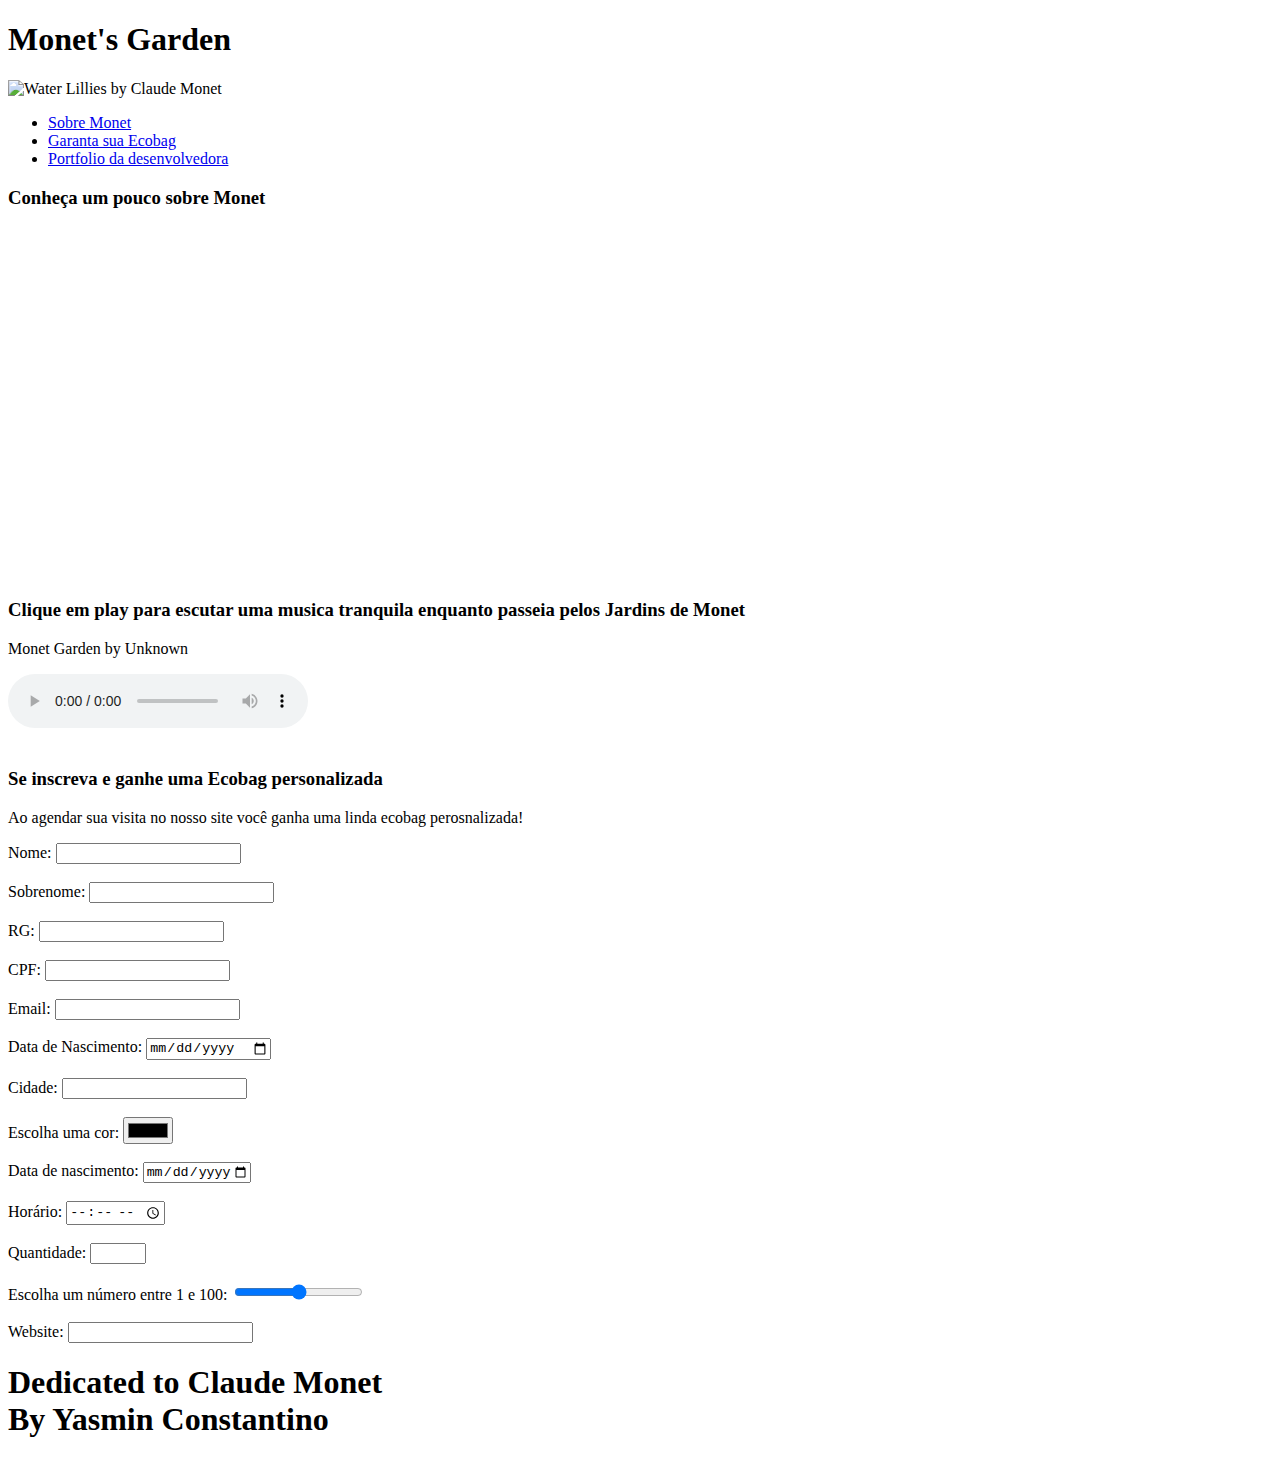
==== index.html @ 8d3070b6 "modified:   index.html" ====
<!DOCTYPE html>
<html lang="en">
<head>
    <meta charset="UTF-8">
    <meta name="viewport" content="width=device-width, initial-scale=1.0">
    <meta name="author" content="Yasmin Constantino">
    <meta name="date" content="2024-10-28">
    <title>MOnet's Garden</title>
    <link rel="stylesheet" href="style.css">
</head>
<body>
    <header >
        <div class="lilHead">        
            <h1>Monet's Garden</h1>
            <img id="lillies" src="WaterLillies.jpeg" alt="Water Lillies by Claude Monet">
        </div>
        <nav>
            <ul>
                <li><a href="#about">Sobre <span>Monet</span></a></li>
                <li><a href="#ecoBag">Garanta sua <span>Ecobag</span></a></li>
                <li><a href="https://yasminconstantino.github.io/newPortfolio/">Portfolio da desenvolvedora</a></li>
              </ul>
        </nav>
    </header>
    <section >
        <article id="about">
            <h3>Conheça um pouco sobre <span>Monet</span></h3>
            <iframe width="560" height="315" src="https://www.youtube.com/embed/fNYtIjeE3J8?si=aQbICYxyrgwA0Jl3" title="YouTube video player" frameborder="0" allow="accelerometer; autoplay; clipboard-write; encrypted-media; gyroscope; picture-in-picture; web-share" referrerpolicy="strict-origin-when-cross-origin" allowfullscreen></iframe>
            <p></p>
        </article>
    </section>
    <aside>
        <img src="" alt="">
        <h3>Clique em <span>play</span> para escutar uma musica tranquila enquanto passeia pelos <span>Jardins de Monet</span></h3>
        <p>Monet Garden by Unknown</p>
        <audio controls>
            <source src="MonetGarden.mp3" type="audio/mpeg"> Your browser does not support the audio element.
        </audio>
    </aside>
    <section class="lilForm" id="ecoBag">
        <img src="" alt="">
        <form action="">
            <div>
                <h3>Se inscreva e ganhe uma <span>Ecobag personalizada</span></h3>
                <p>Ao agendar sua visita no nosso site você ganha uma linda ecobag perosnalizada!</p>
            </div>
            <label for="nome">Nome:</label>
            <input type="text" id="nome" name="nome" required><br><br>
    
            <label for="sobrenome">Sobrenome:</label>
            <input type="text" id="sobrenome" name="sobrenome"><br><br>
    
            <label for="rg">RG:</label>
            <input type="text" id="rg" name="rg"><br><br>
    
            <label for="cpf">CPF:</label>
            <input type="text" id="cpf" name="cpf" pattern="\d{3}\.\d{3}\.\d{3}-\d{2}"><br><br>
    
            <label for="email">Email:</label>
            <input type="email" id="email" name="email" required><br><br>
    
            <label for="nascimento">Data de Nascimento:</label>
            <input type="date" id="nascimento" name="nascimento"><br><br>
    
            <label for="cidade">Cidade:</label>
            <input list="cidades" name="cidade" id="cidade">
            <datalist id="cidades">
                <option value="São Paulo">
                <option value="Rio de Janeiro">
                <option value="Belo Horizonte">
                <option value="Salvador">
                <option value="Brasília">
            </datalist><br><br>
    
            <label for="color">Escolha uma cor:</label>
            <input type="color" id="color" name="color"><br><br>
    
            <label for="birthday">Data de nascimento:</label>
            <input type="date" id="birthday" name="bday" min="1900-01-01" max="2004-12-31"><br><br>
    
            <label for="appt">Horário:</label>
            <input type="time" id="appt" name="appt"><br><br>
    
            <label for="quantity">Quantidade:</label>
            <input type="number" id="quantity" name="quantity" min="1" max="10"><br><br>
    
            <label for="range">Escolha um número entre 1 e 100:</label>
            <input type="range" id="range" name="range" min="1" max="100"><br><br>
    
            <label for="website">Website:</label>
            <input type="url" id="website" name="website">

        </form>
    </section>
    <footer>
        <h1 id="down">Dedicated to Claude Monet <br> <span>By Yasmin Constantino</span></h1>
    </footer>
</body>
</html>
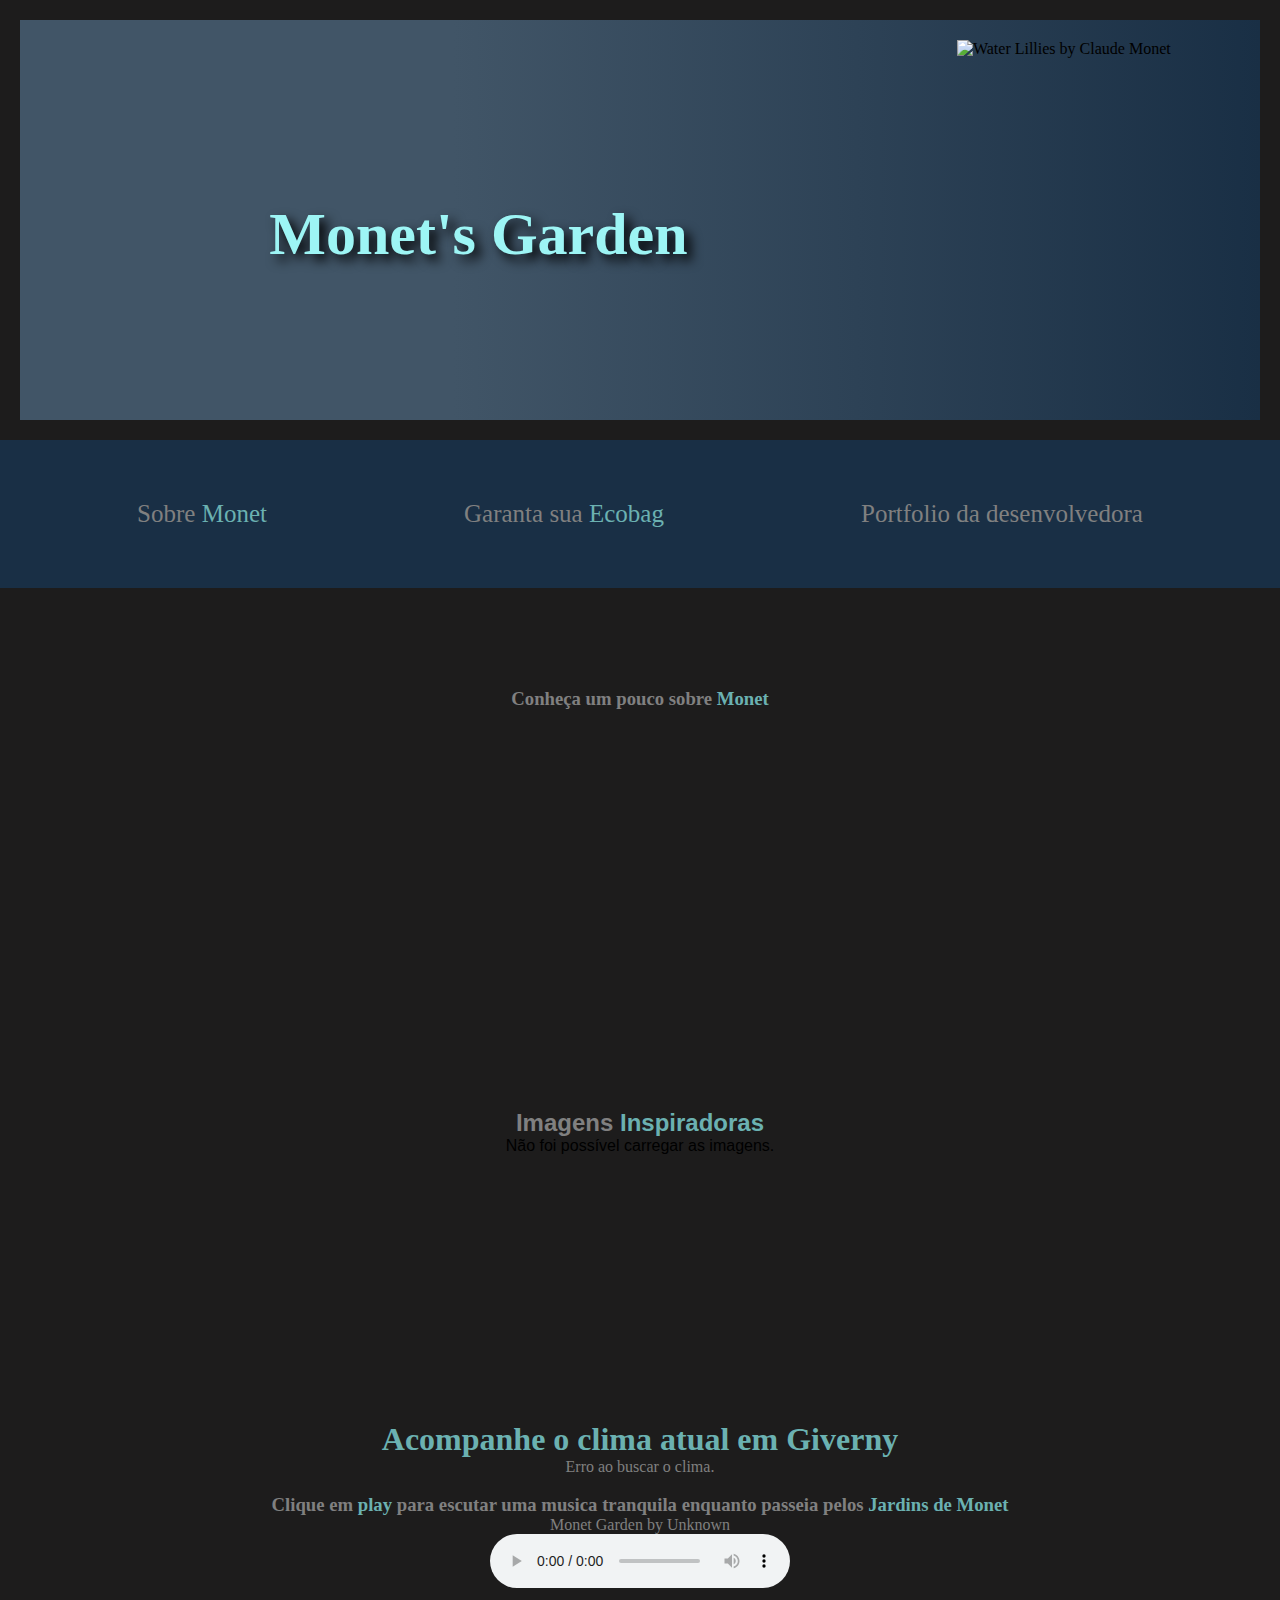
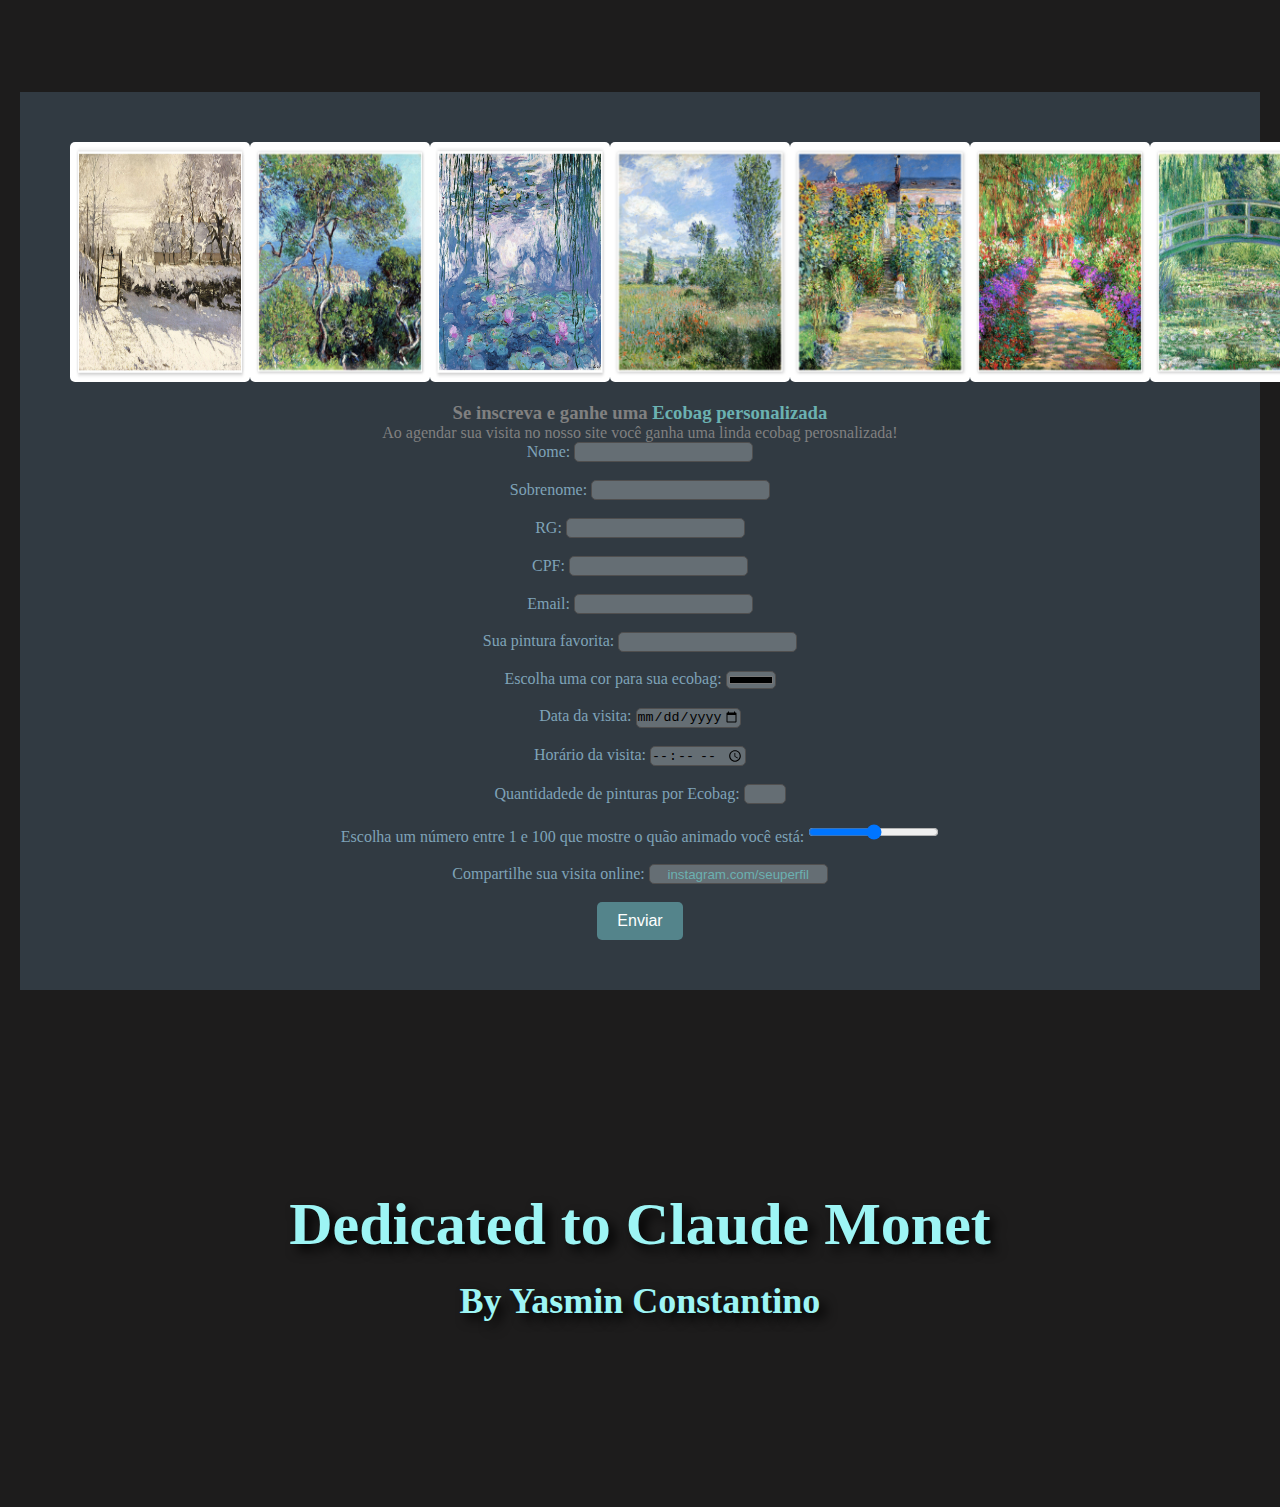
==== commit 62007d69: "new file:   APega.jpg 	new file:   Bordighera.jpg 	new file:   "Nen\303\272fares.jpg" 	new file:   "" ====
--- a/index.html
+++ b/index.html
@@ -5,7 +5,7 @@
     <meta name="viewport" content="width=device-width, initial-scale=1.0">
     <meta name="author" content="Yasmin Constantino">
     <meta name="date" content="2024-10-28">
-    <title>MOnet's Garden</title>
+    <title>Monet's Garden</title>
     <link rel="stylesheet" href="style.css">
 </head>
 <body>
@@ -25,12 +25,22 @@
     <section >
         <article id="about">
             <h3>Conheça um pouco sobre <span>Monet</span></h3>
-            <iframe width="560" height="315" src="https://www.youtube.com/embed/fNYtIjeE3J8?si=aQbICYxyrgwA0Jl3" title="YouTube video player" frameborder="0" allow="accelerometer; autoplay; clipboard-write; encrypted-media; gyroscope; picture-in-picture; web-share" referrerpolicy="strict-origin-when-cross-origin" allowfullscreen></iframe>
-            <p></p>
+            <iframe width="560" height="315" src="https://www.youtube.com/embed/fNYtIjeE3J8?si=aQbICYxyrgwA0Jl3" title="YouTube video player" frameborder="0" allow="accelerometer; autoplay; clipboard-write; encrypted-media; gyroscope; picture-in-picture;" referrerpolicy="strict-origin-when-cross-origin" allowfullscreen></iframe>
+            <br>
+            <section id="imageGallery">
+                <h2>Imagens <span>Inspiradoras</span></h2>
+                <div id="imagesContainer">Carregando imagens...</div>
+            </section>
+                     
+            <br>
         </article>
     </section>
     <aside>
         <img src="" alt="">
+        <br>
+        <h1>Acompanhe o clima atual em <span>Giverny</span></h1>
+        <p id="weather">Carregando...</p>
+        <br>
         <h3>Clique em <span>play</span> para escutar uma musica tranquila enquanto passeia pelos <span>Jardins de Monet</span></h3>
         <p>Monet Garden by Unknown</p>
         <audio controls>
@@ -38,7 +48,15 @@
         </audio>
     </aside>
     <section class="lilForm" id="ecoBag">
-        <img src="" alt="">
+        <div class="my-image-gallery">
+            <img src="APega.jpg" alt="A Pega" class="thumbnail">
+            <img src="Bordighera.jpg" alt="Bordighera" class="thumbnail">
+            <img src="Nenúfares.jpg" alt="Nenúfares" class="thumbnail">
+            <img src="OCaminhoAtravésDasPapoilas.jpg" alt="O Caminho Através Das Papoilas" class="thumbnail">
+            <img src="OJardimDoArtistaEmVétheuil.jpg" alt="O Jardim Do Artista Em Vétheuil" class="thumbnail">
+            <img src="UmCaminhoNoJardimDeMonet.jpg" alt="Um Caminho No Jardim De Monet" class="thumbnail">
+            <img src="WaterLiliesAndTheJapaneseBridge.jpg" alt="Water Lilies And The Japanese Bridge" class="thumbnail">
+        </div>
         <form action="">
             <div>
                 <h3>Se inscreva e ganhe uma <span>Ecobag personalizada</span></h3>
@@ -59,41 +77,46 @@
             <label for="email">Email:</label>
             <input type="email" id="email" name="email" required><br><br>
     
-            <label for="nascimento">Data de Nascimento:</label>
-            <input type="date" id="nascimento" name="nascimento"><br><br>
-    
-            <label for="cidade">Cidade:</label>
-            <input list="cidades" name="cidade" id="cidade">
-            <datalist id="cidades">
-                <option value="São Paulo">
-                <option value="Rio de Janeiro">
-                <option value="Belo Horizonte">
-                <option value="Salvador">
-                <option value="Brasília">
+            <label for="pintura">Sua pintura favorita:</label>
+            <input list="pinturas" name="pintura" id="pintura">
+            <datalist id="pinturas">
+                <option value="A Pega">
+                <option value="Bordighera">
+                <option value="Nenúfares">
+                <option value="O Caminho Através Das Papoilas">
+                <option value="O Jardim Do Artista Em Vétheuil">
+                <option value="Um Caminho No Jardim De Monet">
+                <option value="Water Lilies And The Japanese Bridge">
             </datalist><br><br>
     
-            <label for="color">Escolha uma cor:</label>
+            <label for="color">Escolha uma cor para sua ecobag:</label>
             <input type="color" id="color" name="color"><br><br>
     
-            <label for="birthday">Data de nascimento:</label>
+            <label for="birthday">Data da visita:</label>
             <input type="date" id="birthday" name="bday" min="1900-01-01" max="2004-12-31"><br><br>
     
-            <label for="appt">Horário:</label>
+            <label for="appt">Horário da visita:</label>
             <input type="time" id="appt" name="appt"><br><br>
     
-            <label for="quantity">Quantidade:</label>
-            <input type="number" id="quantity" name="quantity" min="1" max="10"><br><br>
+            <label for="quantity">Quantidadede de pinturas por Ecobag:</label>
+            <input type="number" id="quantity" name="quantity" min="1" max="7"><br><br>
     
-            <label for="range">Escolha um número entre 1 e 100:</label>
+            <label for="range">Escolha um número entre 1 e 100 que mostre o quão animado você está:</label>
             <input type="range" id="range" name="range" min="1" max="100"><br><br>
     
-            <label for="website">Website:</label>
-            <input type="url" id="website" name="website">
+            <label for="website">Compartilhe sua visita online:</label>
+            <input type="url" id="website" name="website" placeholder="instagram.com/seuperfil"> 
+            
+            <br>
+            <br>
+
+            <button type="submit" id="submitBtn">Enviar</button>
 
         </form>
     </section>
     <footer>
         <h1 id="down">Dedicated to Claude Monet <br> <span>By Yasmin Constantino</span></h1>
     </footer>
+    <script src="script.js"></script>
 </body>
 </html>--- a/style.css
+++ b/style.css
@@ -0,0 +1,166 @@
+* {
+    margin: 0;
+    padding: 0;
+}
+
+body {
+    background-color: rgb(29, 28, 28);
+    text-align: center;
+}
+
+header div.lilHead{
+    display: flex;
+    flex-direction: row;
+    justify-content: space-evenly;
+    background: linear-gradient(90deg, rgba(65,85,103,1) 35%, rgba(25,47,69,1) 100%);
+    height: 400px;
+    margin: 20px;
+}
+
+#lillies{
+    margin: 20px;
+}
+
+header nav {
+    display: block;
+    justify-content: center;
+    justify-content: space-between;
+}
+
+header nav ul {
+    list-style: none;
+    display: flex;
+    justify-content: space-evenly; 
+    background-color:rgba(25,47,69,1);
+
+}
+li{
+    margin: 20px;
+    padding: 40px;
+}
+
+li:hover {
+    background-color: rgba(65,85,103,1);
+}
+
+a{
+    text-decoration: none;
+    font-size: 25px;
+}
+
+input {
+    background-color: rgb(101, 110, 116);
+    border: rgb(80, 79, 79) 1px solid;
+    border-radius: 5px;
+    height: 18px;
+    text-align: center;
+}
+
+
+button {
+    padding: 10px 20px;
+    background-color: #54848b; 
+    color: white; 
+    border: none; 
+    border-radius: 5px; 
+    cursor: pointer; 
+    font-size: 16px; 
+}
+
+button:hover {
+    background-color: #64949b;
+}
+
+h3, p, a, h2{
+    color: gray;
+}
+
+h3 span, h1, a span, h2 span, ::placeholder {
+    color: rgb(107, 177, 177);
+}
+
+aside, article {
+    margin: 50px;
+    padding: 50px;
+}
+
+.lilForm {
+    background-color: rgb(49, 58, 66);
+    padding: 50px;
+    margin: 20px;
+    color: rgb(127, 163, 184);
+}
+
+footer{
+    background-image: url(Monet.jpeg);
+    background-repeat: no-repeat;
+    background-position: center;
+    height: 400px;
+    margin: 20px;
+}
+
+#down, header h1{
+    padding: 180px;
+    font-size: 60px;
+    color: rgb(157, 245, 245);
+    text-shadow: black 0.1em 0.1em 0.2em;
+}
+
+#down span {
+    font-size: 36px;
+}
+
+
+#imageGallery {
+    font-family: 'Arial', sans-serif;
+    text-align: center;
+    margin: 80px;
+}
+
+#imagesContainer {
+    display: flex;
+    gap: 10px;
+    justify-content: center;
+    flex-wrap: wrap;
+}
+
+figure {
+    margin: 10px;
+}
+
+div figure img {
+    max-width: 200px;
+    height: auto;
+    border-radius: 8px;
+}
+
+figcaption {
+    margin-top: 5px;
+    font-size: 18px;
+    color: #555;
+}
+
+
+erro {
+    font-size: 0.9em;
+    color: rgb(163, 72, 92);
+    margin-left: 10px;
+}
+
+.my-image-gallery {
+    display: flex; 
+    justify-content: space-around;
+    margin-bottom: 20px;
+}
+
+.thumbnail {
+    width: 180px;
+    height: auto; 
+    cursor: pointer; 
+    border-radius: 5px;
+    transition: transform 0.2s;
+}
+
+.thumbnail:hover {
+    transform: scale(1.1); 
+}
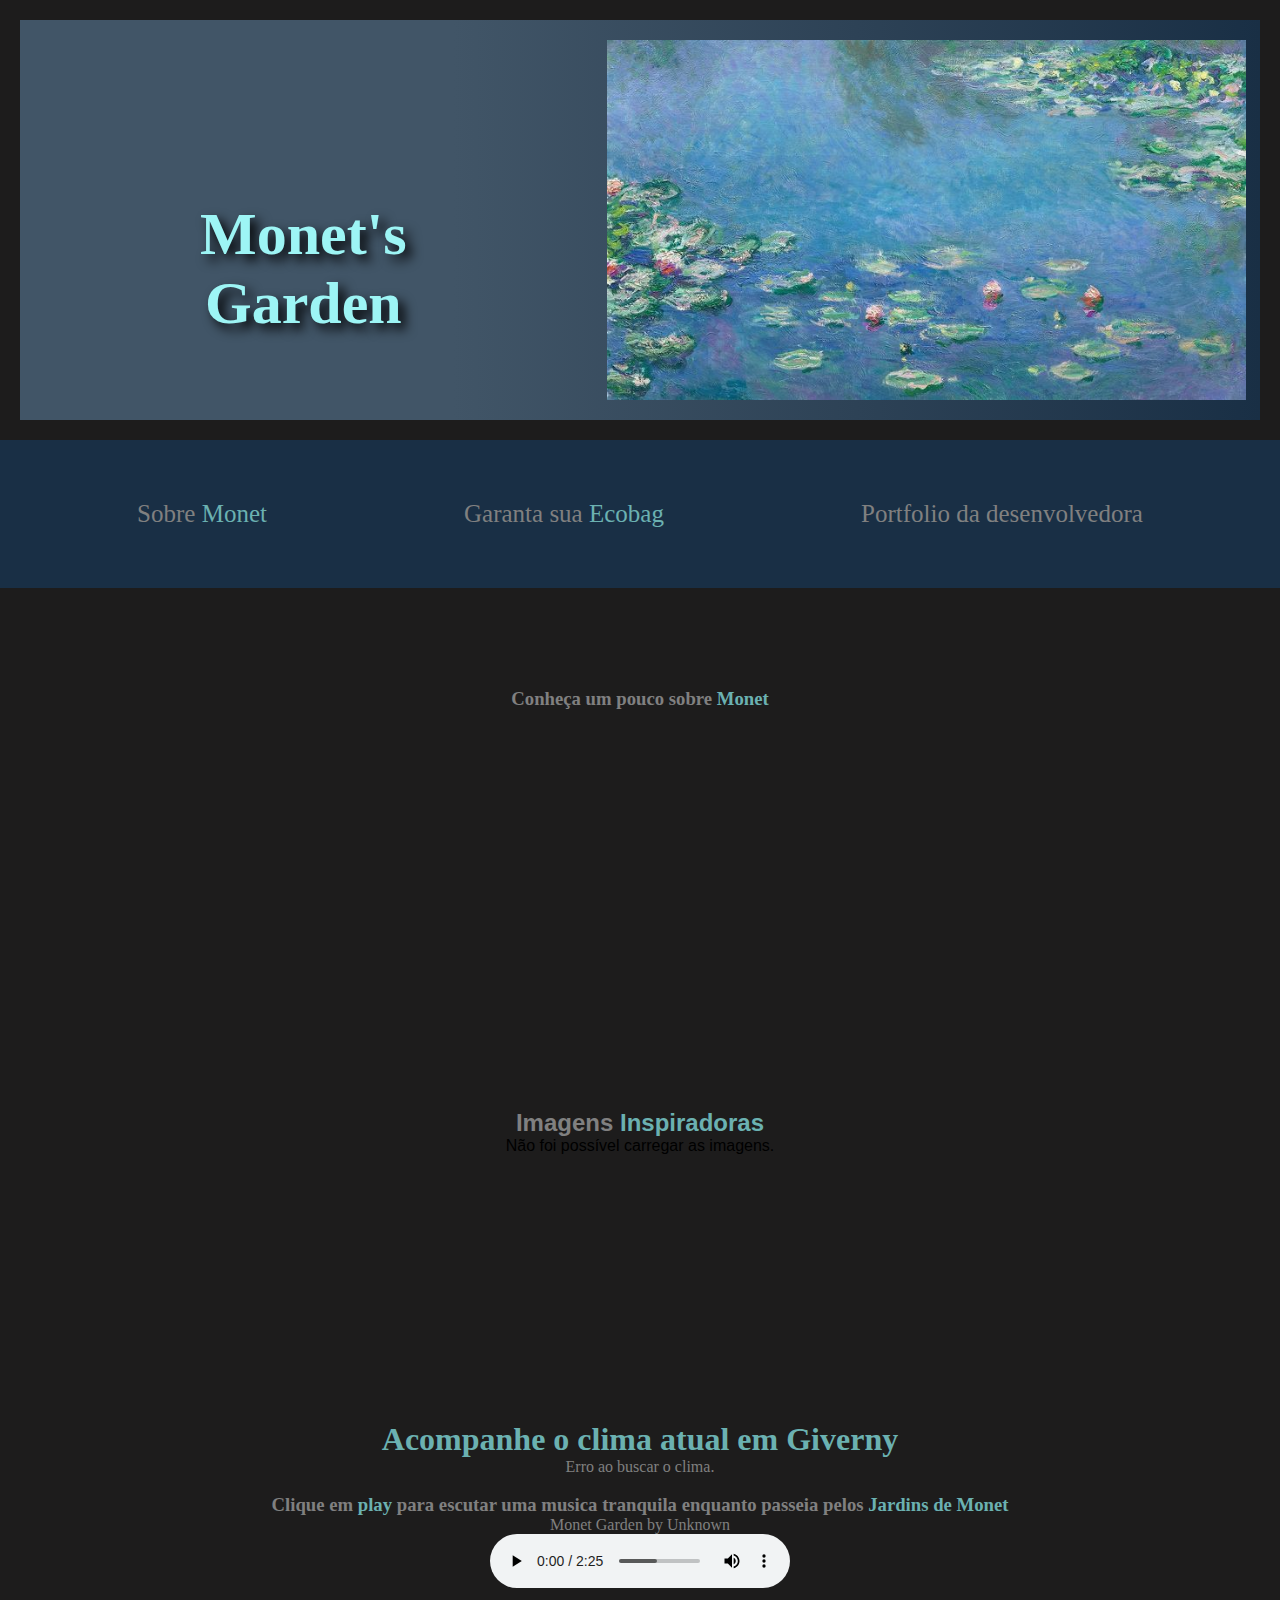
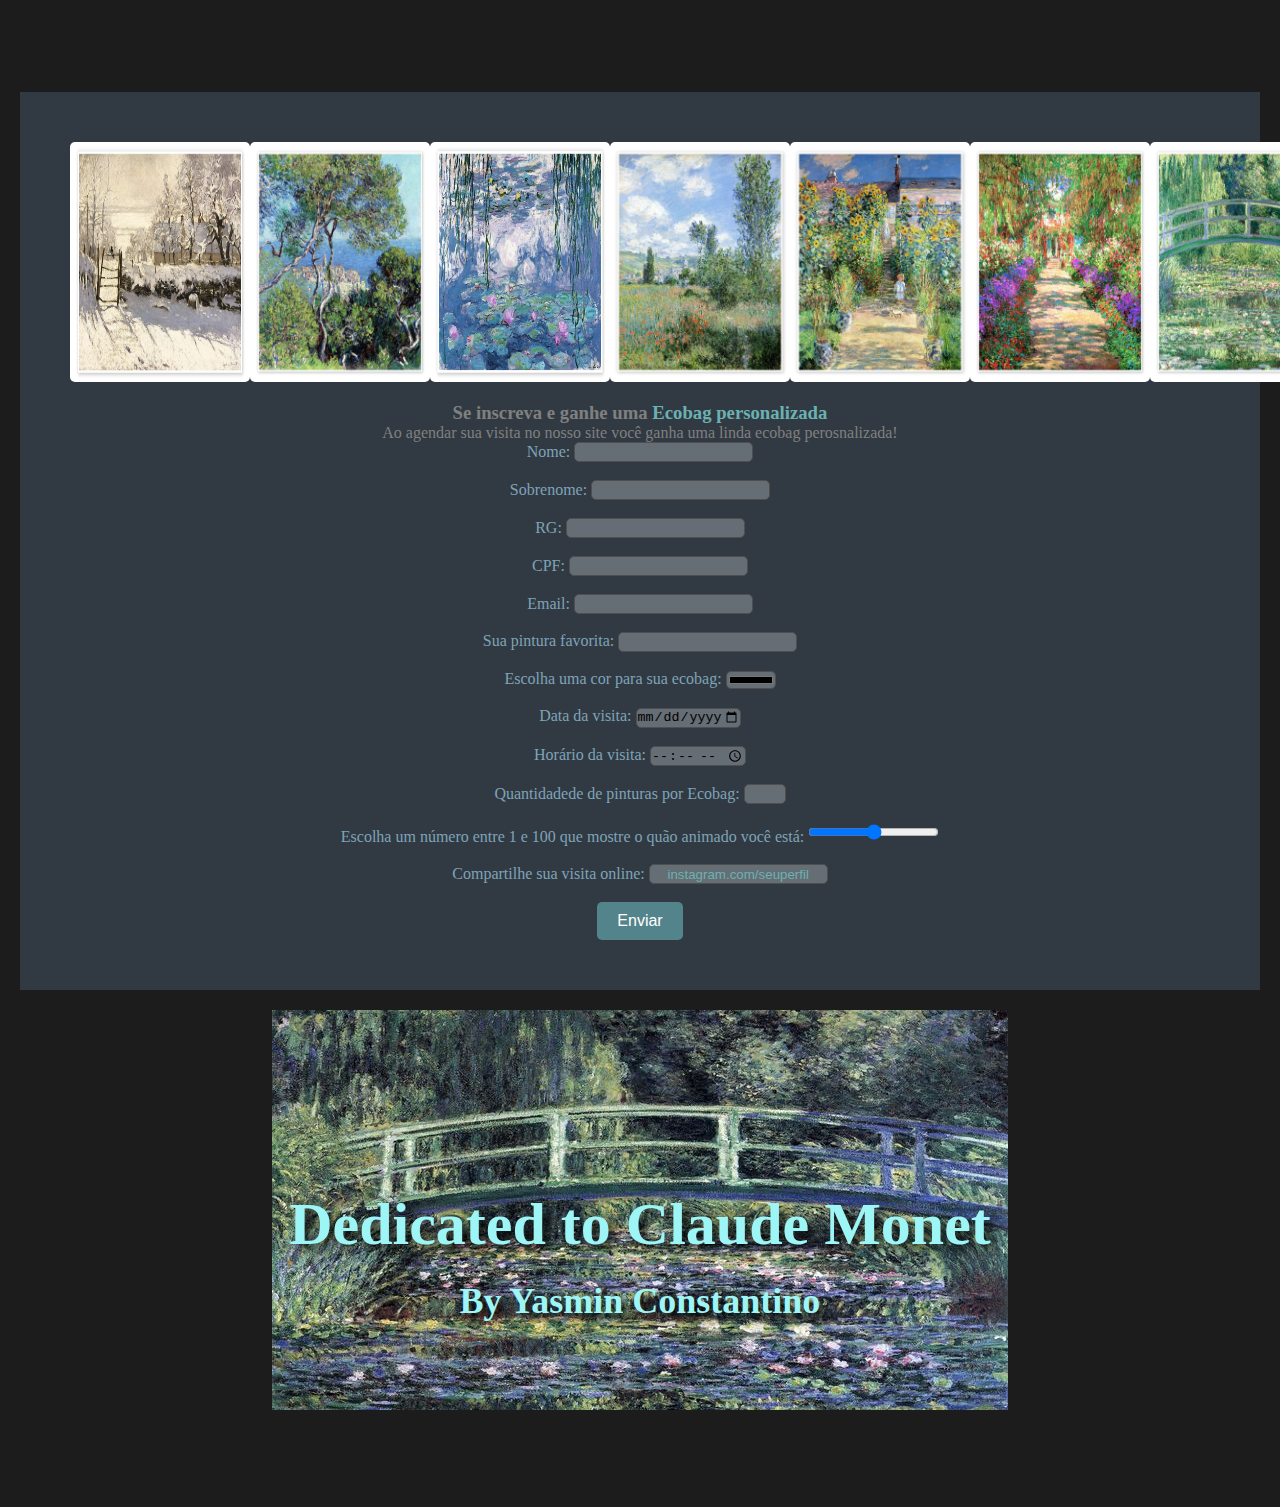
==== commit 42c860a1: "renamed:    MonetGarden.mp3 -> assets/audio/MonetGarden.mp3 	renamed:    APega.jpg -> assets/images/" ====
--- a/index.html
+++ b/index.html
@@ -12,7 +12,7 @@
     <header >
         <div class="lilHead">        
             <h1>Monet's Garden</h1>
-            <img id="lillies" src="WaterLillies.jpeg" alt="Water Lillies by Claude Monet">
+            <img id="lillies" src="assets/images/WaterLillies.jpeg" alt="Water Lillies by Claude Monet">
         </div>
         <nav>
             <ul>
@@ -44,18 +44,18 @@
         <h3>Clique em <span>play</span> para escutar uma musica tranquila enquanto passeia pelos <span>Jardins de Monet</span></h3>
         <p>Monet Garden by Unknown</p>
         <audio controls>
-            <source src="MonetGarden.mp3" type="audio/mpeg"> Your browser does not support the audio element.
+            <source src="assets/audio/MonetGarden.mp3" type="audio/mpeg"> Your browser does not support the audio element.
         </audio>
     </aside>
     <section class="lilForm" id="ecoBag">
         <div class="my-image-gallery">
-            <img src="APega.jpg" alt="A Pega" class="thumbnail">
-            <img src="Bordighera.jpg" alt="Bordighera" class="thumbnail">
-            <img src="Nenúfares.jpg" alt="Nenúfares" class="thumbnail">
-            <img src="OCaminhoAtravésDasPapoilas.jpg" alt="O Caminho Através Das Papoilas" class="thumbnail">
-            <img src="OJardimDoArtistaEmVétheuil.jpg" alt="O Jardim Do Artista Em Vétheuil" class="thumbnail">
-            <img src="UmCaminhoNoJardimDeMonet.jpg" alt="Um Caminho No Jardim De Monet" class="thumbnail">
-            <img src="WaterLiliesAndTheJapaneseBridge.jpg" alt="Water Lilies And The Japanese Bridge" class="thumbnail">
+            <img src="assets/images/APega.jpg" alt="A Pega" class="thumbnail">
+            <img src="assets/images/Bordighera.jpg" alt="Bordighera" class="thumbnail">
+            <img src="assets/images/Nenúfares.jpg" alt="Nenúfares" class="thumbnail">
+            <img src="assets/images/OCaminhoAtravésDasPapoilas.jpg" alt="O Caminho Através Das Papoilas" class="thumbnail">
+            <img src="assets/images/OJardimDoArtistaEmVétheuil.jpg" alt="O Jardim Do Artista Em Vétheuil" class="thumbnail">
+            <img src="assets/images/UmCaminhoNoJardimDeMonet.jpg" alt="Um Caminho No Jardim De Monet" class="thumbnail">
+            <img src="assets/images/WaterLiliesAndTheJapaneseBridge.jpg" alt="Water Lilies And The Japanese Bridge" class="thumbnail">
         </div>
         <form action="">
             <div>
--- a/style.css
+++ b/style.css
@@ -92,7 +92,7 @@
 }
 
 footer{
-    background-image: url(Monet.jpeg);
+    background-image: url(assets/images/Monet.jpeg);
     background-repeat: no-repeat;
     background-position: center;
     height: 400px;
